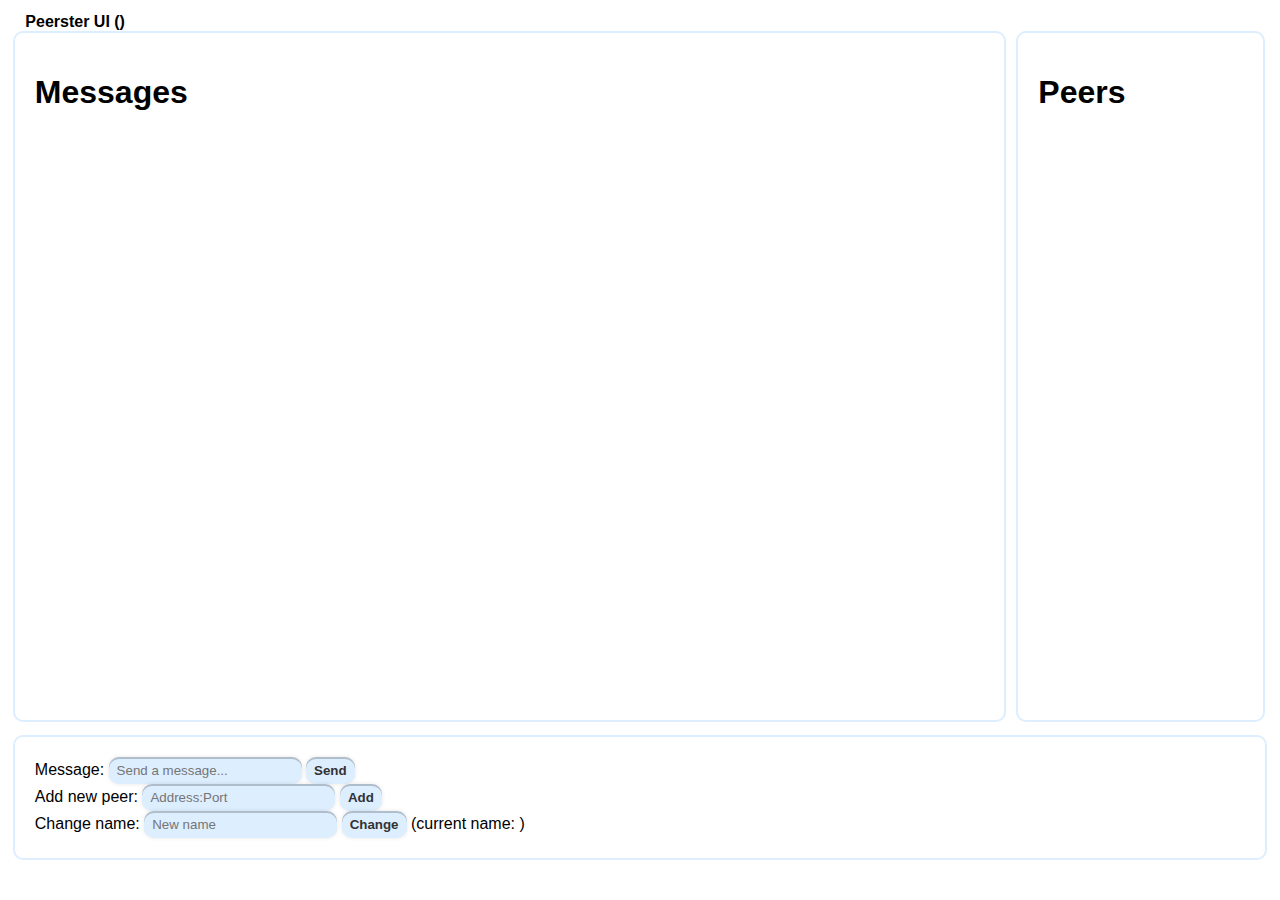
==== Homework2/webclient/index.html @ fdd5d97a "Add skeleton for HW2, remove CLI client code" ====
<!DOCTYPE html>
<html>
	<head>
		<meta charset="utf-8" />
		<title>Peerster UI</title>
		<link rel="stylesheet" type="text/css" href="style.css" />
		<script src="jquery-3.2.1.js" type="text/javascript"></script>
		<script src="peersterUi.js" type="text/javascript"></script>
	</head>
	<body>
		<div id="applicationBox">
			<div class="title">Peerster UI (<span class="nodeName"></span>)</div>
			<div class="columns">
				<div id="chatBox">
					<div class="border left" id="chatContent"><h1>Messages</h1></div>
				</div>
				<div id="peerBox">
					<div class="border right" id="peerContent"><h1>Peers</h1></div>
				</div>
			</div>
			<div class="clear" />
			<div id="inputBox">
				<div class="border">
					Message: <input type="text" placeholder="Send a message..." id="message" /> <button id="sendMessage">Send</button><br />
					Add new peer: <input type="text" placeholder="Address:Port" id="newPeerAddress" /> <button id="addPeer">Add</button><br />
					Change name: <input type="text" placeholder="New name" id="newName" /> <button id="changeId">Change</button> (current name: <span class="nodeName"></span>)<br />
				</div>
			</div>
		</div>
	</body>
</html
---- Homework2/webclient/style.css ----
html {
	margin: 0;
	height: 100%;
	width: 100%;
	padding: 0;
}

body {
	height: 96%;
	width: 98%;
	margin: 1%;
	padding: 0;
	font-family: Helvetica, Verdana;
}

#applicationBox {
	height: 100%;
}

.columns {
	height: 80%;
	width: 100%;
}

#chatBox {
	float: left;
	width: 80%;
	margin: 0;
	height: 100%;
	padding: 0;
}

#peerBox {
	float: left;
	width: 20%;
	margin: 0;
	height: 100%;
	padding: 0;
}


#inputBox {
	width: 100%;
	margin: 0;
	margin-top: 1%;
	padding: 0;
}

.clear {
	clear: both;
}

.border {
	border: 2px solid #def;
	border-radius: 10px;
	width: 99%;
	height: 100%;
	overflow-y: scroll;
	box-sizing: border-box;
	padding: 20px;
}

.border .left {
	margin: 0;
	margin-right: 1%;
}

.border .right {
	margin: 0;
	margin-left: 1%;
}

			
#inputBox .border {
	width: 100%;
	margin: 0;
	height: 19%;
}

input[type=text], button {
	border: none;
	border-radius: 10px;
	padding: 6px 8px;
	color: #333333;
	background: #def;
	box-shadow: inset 0 2px 0 rgba(0, 0, 0, 0.2), 0 0 4px rgba(0, 0, 0, 0.1);
}

.title {
	font-weight: bold;
	margin-left: 1%;
}

.title span {
	font-weight: normal;
}

button {
	font-weight: bold;
}

::-webkit-scrollbar-track {
	-webkit-box-shadow: inset 0 0 6px rgba(0,0,0,0.3);
	border-radius: 20px;
	background-color: #F5F5F5;
}

::-webkit-scrollbar {
	width: 12px;
	background-color: #F5F5F5;
}

::-webkit-scrollbar-thumb {
	border-radius: 20px;
	-webkit-box-shadow: inset 0 0 6px rgba(0,0,0,.3);
	background-color: #2929D6;
}

#chatContent div span {
	font-weight: bold;
}
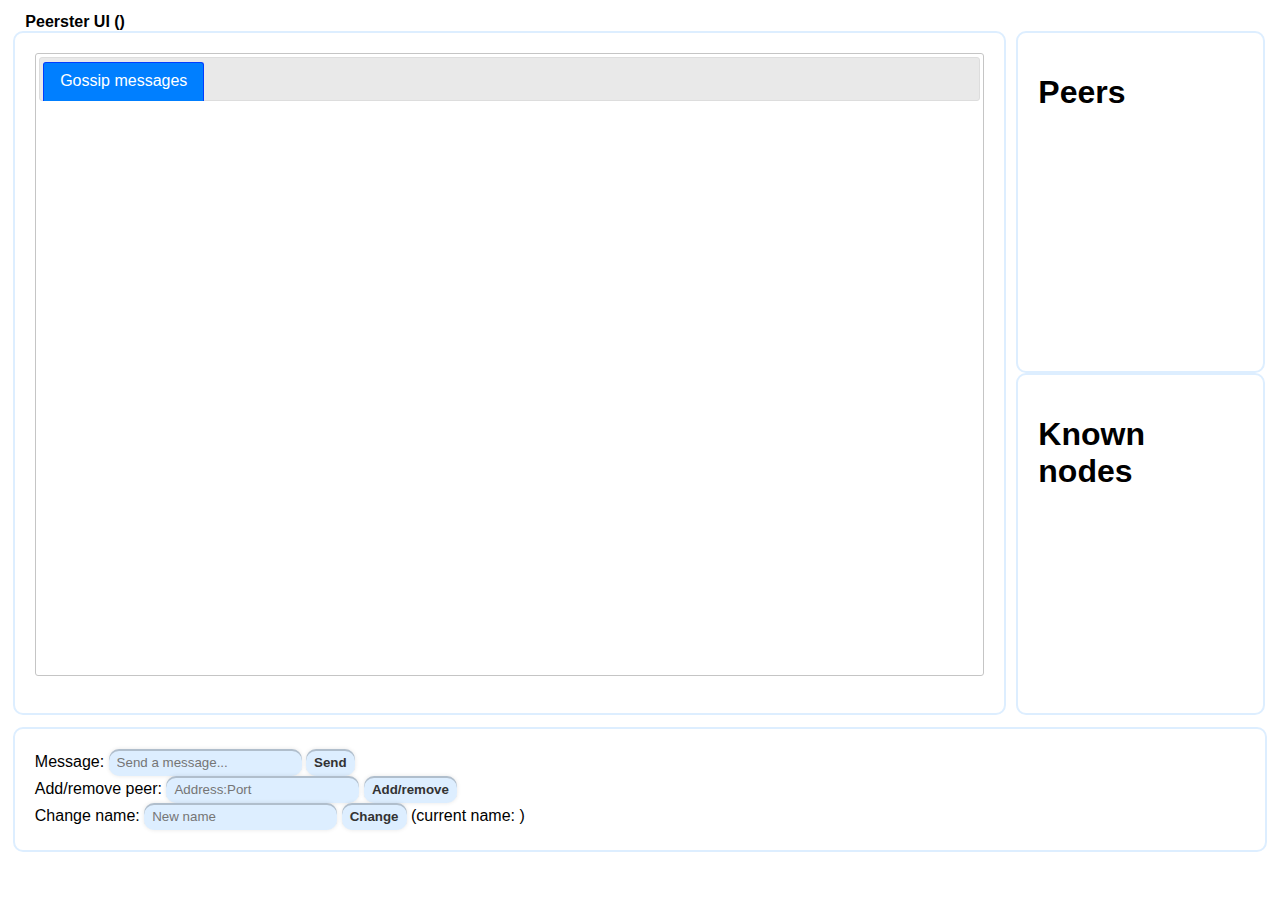
==== commit 0fad9e92: "HW2 almost complete" ====
--- a/Homework2/webclient/index.html
+++ b/Homework2/webclient/index.html
@@ -4,7 +4,9 @@
 		<meta charset="utf-8" />
 		<title>Peerster UI</title>
 		<link rel="stylesheet" type="text/css" href="style.css" />
+		<link rel="stylesheet" type="text/css" href="jquery-ui.css" />
 		<script src="jquery-3.2.1.js" type="text/javascript"></script>
+		<script src="jquery-ui.js" type="text/javascript"></script>
 		<script src="peersterUi.js" type="text/javascript"></script>
 	</head>
 	<body>
@@ -12,17 +14,30 @@
 			<div class="title">Peerster UI (<span class="nodeName"></span>)</div>
 			<div class="columns">
 				<div id="chatBox">
-					<div class="border left" id="chatContent"><h1>Messages</h1></div>
+					<div class="border left">
+						<div id="tabs">
+							<ul>
+								<li><a href="#tabs-1">Gossip messages</a></li>
+							</ul>
+							<div id="tabs-1">
+							</div>
+						</div>
+					</div>
 				</div>
-				<div id="peerBox">
-					<div class="border right" id="peerContent"><h1>Peers</h1></div>
+				<div id="peerNodeBox">
+					<div id="peerBox">
+						<div class="border right" id="peerContent"><h1>Peers</h1></div>
+					</div>
+					<div id="nodeBox">
+						<div class="border right" id="routeContent"><h1>Known nodes</h1></div>
+					</div>
 				</div>
 			</div>
 			<div class="clear" />
 			<div id="inputBox">
 				<div class="border">
 					Message: <input type="text" placeholder="Send a message..." id="message" /> <button id="sendMessage">Send</button><br />
-					Add new peer: <input type="text" placeholder="Address:Port" id="newPeerAddress" /> <button id="addPeer">Add</button><br />
+					Add/remove peer: <input type="text" placeholder="Address:Port" id="newPeerAddress" /> <button id="addPeer">Add/remove</button><br />
 					Change name: <input type="text" placeholder="New name" id="newName" /> <button id="changeId">Change</button> (current name: <span class="nodeName"></span>)<br />
 				</div>
 			</div>
--- a/Homework2/webclient/style.css
+++ b/Homework2/webclient/style.css
@@ -6,7 +6,7 @@
 }
 
 body {
-	height: 96%;
+	height: 95%;
 	width: 98%;
 	margin: 1%;
 	padding: 0;
@@ -30,7 +30,7 @@
 	padding: 0;
 }
 
-#peerBox {
+#peerNodeBox {
 	float: left;
 	width: 20%;
 	margin: 0;
@@ -38,6 +38,14 @@
 	padding: 0;
 }
 
+#peerBox, #nodeBox {
+	height: 50%;
+}
+
+#peerBox span, #tabs li span {
+	color: #E00;
+	cursor: pointer;
+}
 
 #inputBox {
 	width: 100%;
@@ -55,7 +63,7 @@
 	border-radius: 10px;
 	width: 99%;
 	height: 100%;
-	overflow-y: scroll;
+	overflow-y: auto;
 	box-sizing: border-box;
 	padding: 20px;
 }
@@ -77,7 +85,7 @@
 	height: 19%;
 }
 
-input[type=text], button {
+input[type=text], button, .button {
 	border: none;
 	border-radius: 10px;
 	padding: 6px 8px;
@@ -95,8 +103,12 @@
 	font-weight: normal;
 }
 
-button {
+button, .button {
 	font-weight: bold;
+}
+
+.button {
+	padding: 0 10px;
 }
 
 ::-webkit-scrollbar-track {
@@ -116,6 +128,23 @@
 	background-color: #2929D6;
 }
 
-#chatContent div span {
+#tabs {
+	height: 96%;
+}
+
+#tabs > div {
+	height: 90%;
+}
+
+#tabs > div {
+	overflow-y: scroll;
+}
+
+#tabs div span {
 	font-weight: bold;
-}+}
+
+#routeContent span {
+	font-weight: bold;
+	cursor: pointer;
+}
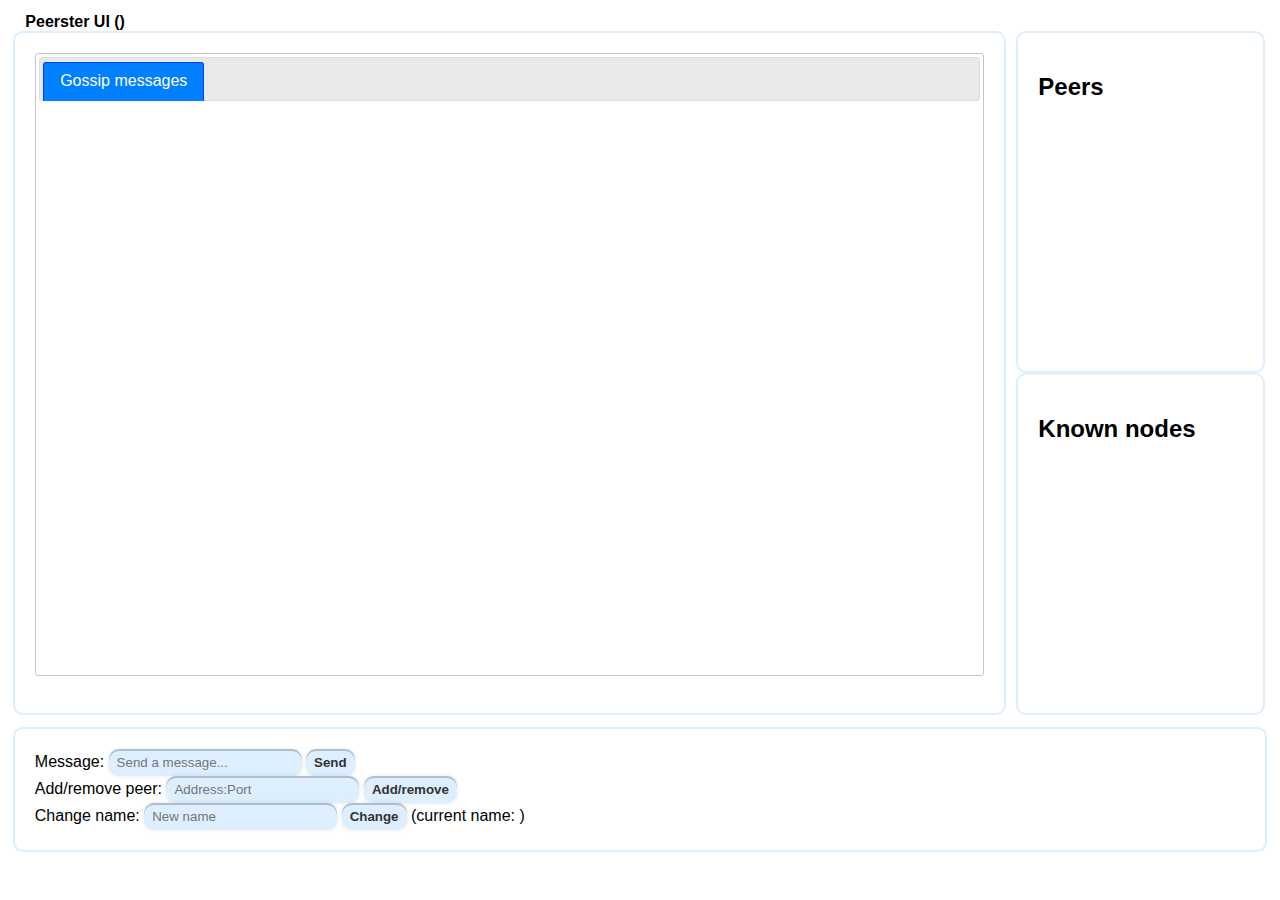
==== commit 41e04899: "Add traversal flag" ====
--- a/Homework2/webclient/index.html
+++ b/Homework2/webclient/index.html
@@ -26,10 +26,10 @@
 				</div>
 				<div id="peerNodeBox">
 					<div id="peerBox">
-						<div class="border right" id="peerContent"><h1>Peers</h1></div>
+						<div class="border right" id="peerContent"><h2>Peers</h2></div>
 					</div>
 					<div id="nodeBox">
-						<div class="border right" id="routeContent"><h1>Known nodes</h1></div>
+						<div class="border right" id="routeContent"><h2>Known nodes</h2></div>
 					</div>
 				</div>
 			</div>
